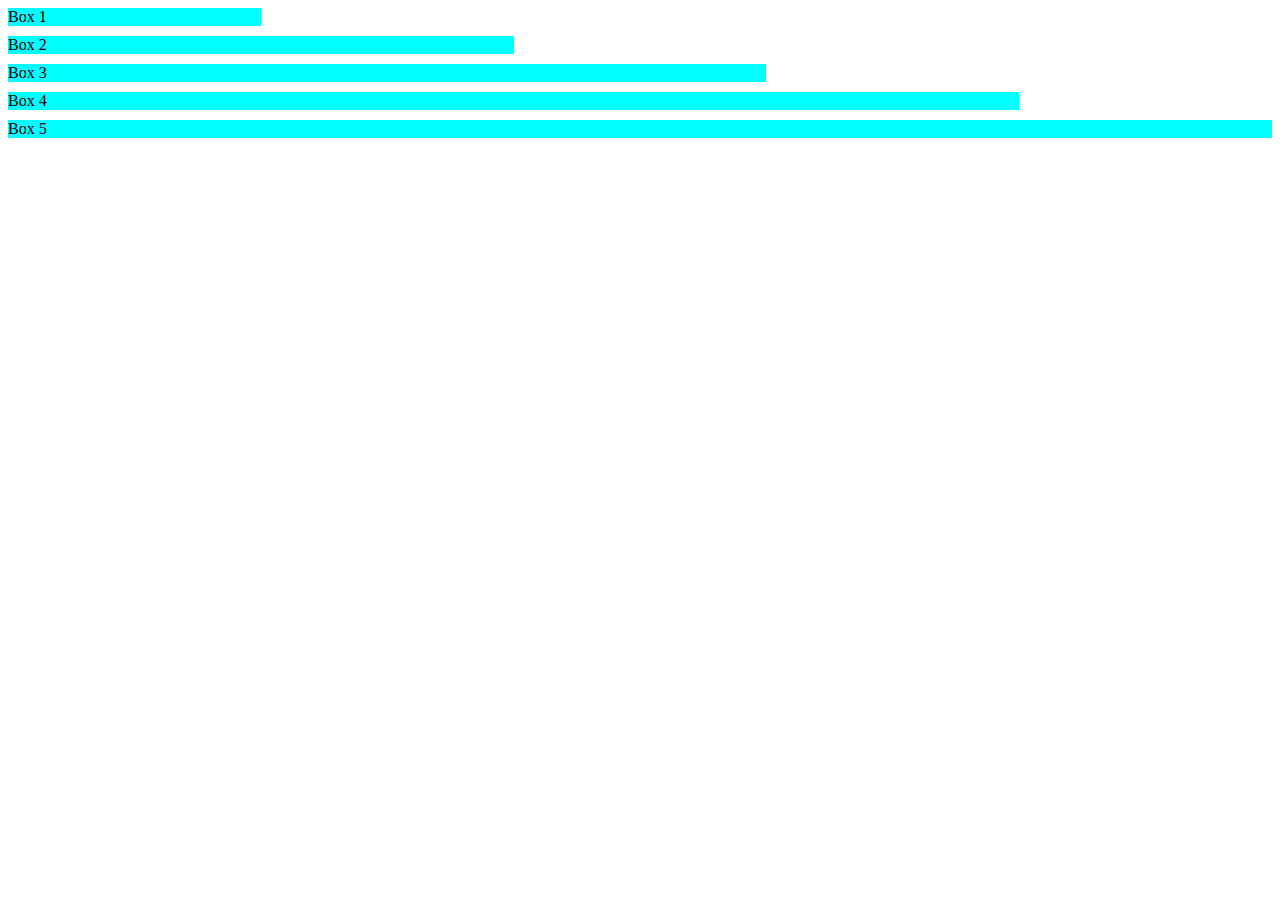
==== sass/Laços/index.html @ 6d42796e "Adicionando exemplos de for it" ====
<!DOCTYPE html>
<html lang="pt-br">
<head>
    <meta charset="UTF-8">
    <meta name="viewport" content="width=device-width, initial-scale=1.0">
    <title>POágina Inicial</title>
    <link rel="stylesheet" href="index.css">
</head>
<body>
    <div class="box color-1">Box 1</div>
    <div class="box color-2">Box 2</div>
    <div class="box color-3">Box 3</div>
    <div class="box color-4">Box 4</div>
    <div class="box color-5">Box 5</div>


</body>
</html>
---- sass/Laços/index.css ----
.color-1 {
  width: 20%;
  background-color: aqua;
  margin-bottom: 10px;
}

.color-2 {
  width: 40%;
  background-color: aqua;
  margin-bottom: 10px;
}

.color-3 {
  width: 60%;
  background-color: aqua;
  margin-bottom: 10px;
}

.color-4 {
  width: 80%;
  background-color: aqua;
  margin-bottom: 10px;
}

.color-5 {
  width: 100%;
  background-color: aqua;
  margin-bottom: 10px;
}

/*
100% / 5 * 1 => 5 
100% / 5 * 2 => 10
100% / 5 * 3 => 15
100% / 5 * 4 => 20
100% / 5 * 5 => 25
*//*# sourceMappingURL=index.css.map */
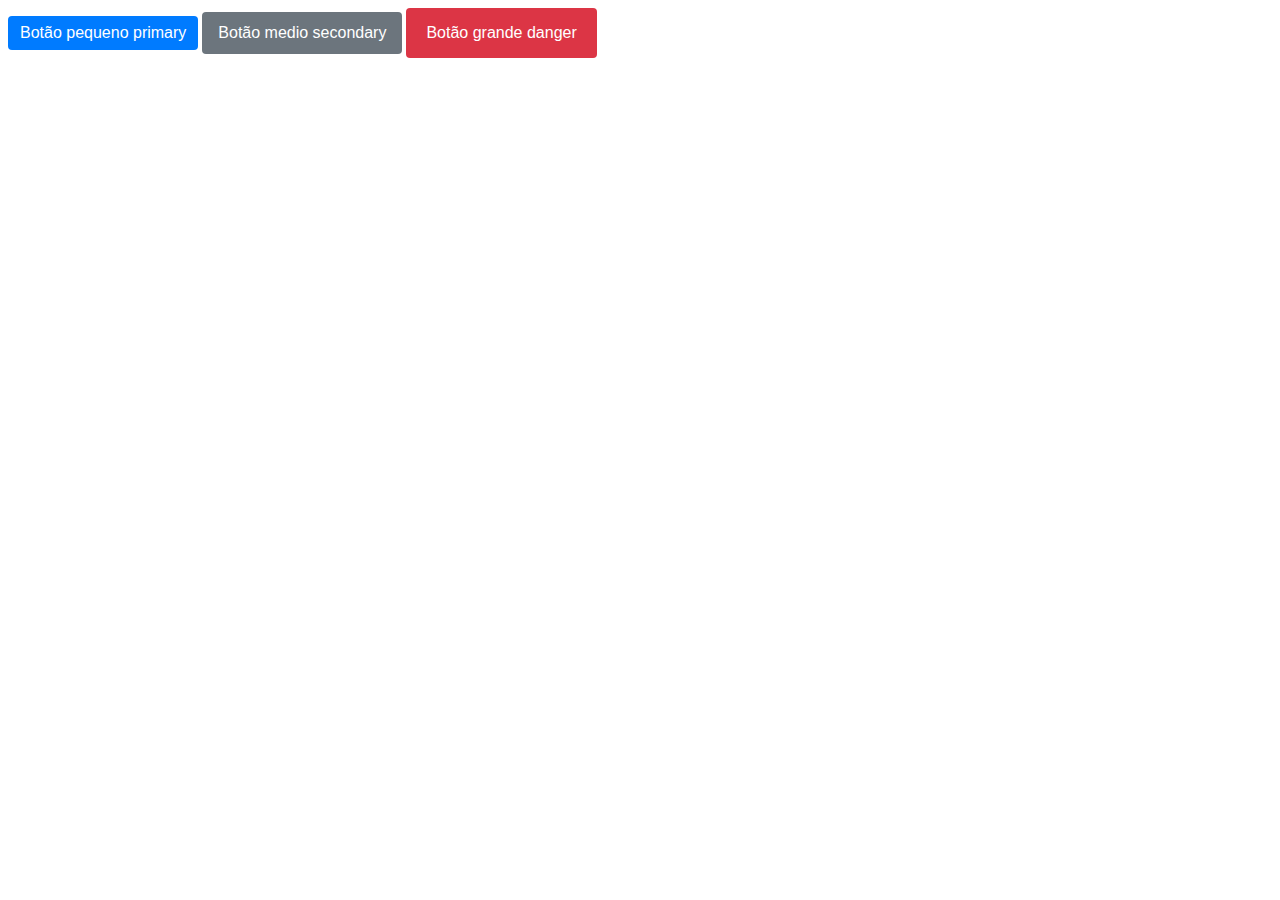
==== commit a355b716: "Adicionado estilos de botoes" ====
--- a/sass/Laços/index.html
+++ b/sass/Laços/index.html
@@ -1,18 +1,18 @@
 <!DOCTYPE html>
 <html lang="pt-br">
+
 <head>
     <meta charset="UTF-8">
     <meta name="viewport" content="width=device-width, initial-scale=1.0">
-    <title>POágina Inicial</title>
+    <title>Document</title>
     <link rel="stylesheet" href="index.css">
 </head>
+
 <body>
-    <div class="box color-1">Box 1</div>
-    <div class="box color-2">Box 2</div>
-    <div class="box color-3">Box 3</div>
-    <div class="box color-4">Box 4</div>
-    <div class="box color-5">Box 5</div>
-
+    <button class="btn small primary">Botão pequeno primary</button>
+    <button class="btn medium secondary">Botão medio secondary</button>
+    <button class="btn large danger">Botão grande danger</button>
 
 </body>
-</html>+
+</html>
--- a/sass/Laços/index.css
+++ b/sass/Laços/index.css
@@ -1,37 +1,39 @@
-.color-1 {
-  width: 20%;
-  background-color: aqua;
-  margin-bottom: 10px;
+.btn.small {
+  background-color: #007BFF;
+  color: #fff;
+  border: none;
+  border-radius: 4px;
+  padding: 8px 12px;
+  cursor: pointer;
+  font-size: 16px;
+  transition: background-color 0.3s ease;
 }
-
-.color-2 {
-  width: 40%;
-  background-color: aqua;
-  margin-bottom: 10px;
+.btn.small:hover {
+  background-color: #0062cc;
 }
-
-.color-3 {
-  width: 60%;
-  background-color: aqua;
-  margin-bottom: 10px;
+.btn.medium {
+  background-color: #6c757d;
+  color: #fff;
+  border: none;
+  border-radius: 4px;
+  padding: 12px 16px;
+  cursor: pointer;
+  font-size: 16px;
+  transition: background-color 0.3s ease;
 }
-
-.color-4 {
-  width: 80%;
-  background-color: aqua;
-  margin-bottom: 10px;
+.btn.medium:hover {
+  background-color: #545b62;
 }
-
-.color-5 {
-  width: 100%;
-  background-color: aqua;
-  margin-bottom: 10px;
+.btn.large {
+  background-color: #dc3545;
+  color: #fff;
+  border: none;
+  border-radius: 4px;
+  padding: 16px 20px;
+  cursor: pointer;
+  font-size: 16px;
+  transition: background-color 0.3s ease;
 }
-
-/*
-100% / 5 * 1 => 5 
-100% / 5 * 2 => 10
-100% / 5 * 3 => 15
-100% / 5 * 4 => 20
-100% / 5 * 5 => 25
-*//*# sourceMappingURL=index.css.map */+.btn.large:hover {
+  background-color: #bd2130;
+}/*# sourceMappingURL=index.css.map */